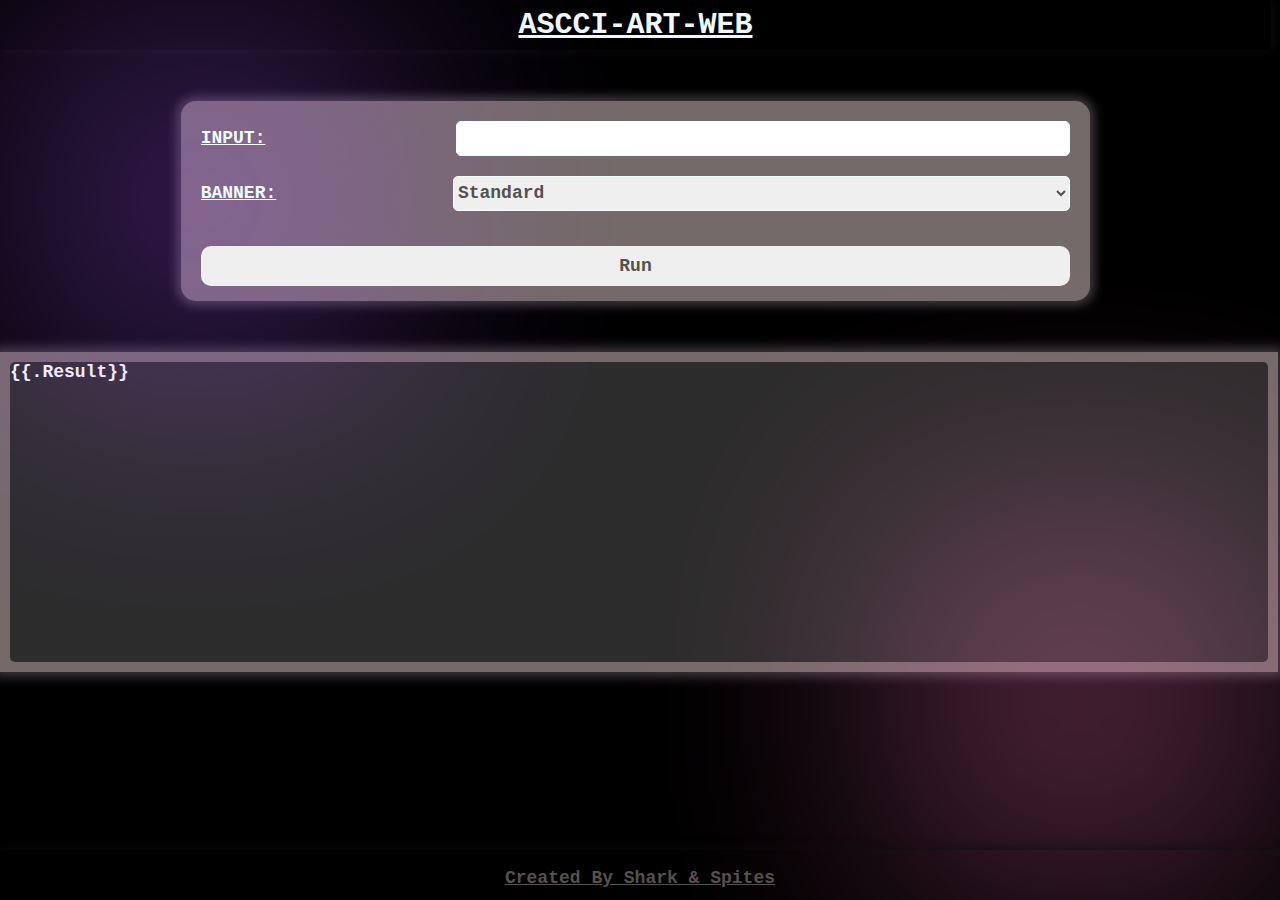
==== index.html @ 3e6631d2 "99%" ====
<!DOCTYPE html>
<html lang="en">
<head>
  <meta charset="UTF-8" />
  <meta name="viewport" content="width=device-width, initial-scale=1" />
  <meta name="author" content="ussefbouchraa">

  <title>ASCII-ART-WEB</title>
  <link rel="stylesheet" href="/static/style.css">
  <link rel="icon" href="static/icon.png" sizes="16x16" />
</head>

<body >
    <code class="container">

    <div class="background-light light1"></div>
    <div class="background-light light2"></div>

    <nav class="nav">ASCCI-ART-WEB</nav>
        <section class="section" style="animation: mv0 4s;">
                <form class="form" action="/" method="POST" >  
                    <div><label >INPUT:</label> <textarea name="inp1" maxlength="400" required autofocus> </textarea></div>
                <div>
                    <label>BANNER:</label> 
                    <select name="Files">
                        <option value="standard">Standard</option>
                        <option value="shadow">Shadow</option>
                        <option value="thinkertoy">Thinkertoy</option>
                        <option value="bubble">Bubble</option>
                        <option value="soft">Soft</option> 
                    </select>
                </div>
                <button class="btn" type="submit"> Run</button>
            </form>
        </section>
        
        <section class="section section2">
        <pre class="output">{{.Result}}</pre>
    </section>

  </code>
</body>
<footer class="footer"><p>Created By Shark & Spites</p></footer>
</html>
---- static/style.css ----
*{
  outline: none; 
  font-family: 'Courier New', Courier, monospace;
  font-size: large;
  font-weight: bold;
}

body{
  margin: 0%; 
  padding:0%; 
  width :100%;
  background-color: #000000;
  overflow: hidden;
}

.container {
  padding-right: 9px;
  display: grid;
  align-self: center;
  align-items: center;
  align-content: center;
}



/* background body */

.background-light {
  position: absolute;
  width: 400px;
  height: 400px;
  opacity: 0.3;
  filter: blur(120px);
}
.light1 {
  background: #A855F7;
  animation: mv1 8s infinite ;
   left: 0;
  top: 0; 

}
.light2 {
  background: #F472B6; 
  animation: mv2 10s infinite ;
  right: 0;
  bottom: 0;

}
/* end background */



.nav{
  height: 50px;
  width: 100%;
  display: grid;
  place-items: center;
  font-size:30px;
  color: aliceblue;
  text-decoration: underline;
  box-shadow: 1px 0px 10px  rgb(15, 15, 15);


}

/* ------ start section 1 */
.section{
    background-color: rgb(117, 106, 106);
    height: 180px;
    width: 70%;
    margin: auto;
    border-radius: 15px;
    padding: 10px;
    margin-top: 4%;
    box-shadow: 0px 0px 10px 5px rgb(58, 53, 57);
  }

.form{
  display: flex;
  flex-direction: column;
  margin: 10px;
  overflow: hidden;
  position: relative;
  z-index: 2;
}

.form div {
  width: 100%;
  height: 35px;
  display: flex;
  justify-content: space-between;
  color: azure;
  margin-bottom: 20px;
}

.form div label{
  font-size:large;
  color: azure;
  align-content: center;
  text-decoration:underline ;
}

.form div textarea {
  width: 70%;
  align-content: center;
  border-radius: 5px;
  border-color: azure;
  color: rgb(87, 80, 80);
  resize: none;
}

.form div select {
  width: 71%;
  border-radius: 5px;
  border-color: azure;
  font-size: large;
  color: rgb(87, 80, 80);
}
.form div select option{
  color: rgb(87, 80, 80);
}

.btn{
  border-radius: 10px;
  border: none;
  color: rgb(87, 80, 80);
  padding: 10px ;
  cursor: pointer;
  margin-top: 15px;
  font-size: large;
  font-weight: bold;
}

.btn:hover {
  cursor: pointer;
  background: #403c44;
  color: white;
  animation-play-state: paused;
  
}
.btn:active {
  transform: translateY(2px);
  background: #555454;
  animation-play-state: paused;
}


/* start section 2 */
.section2{
  overflow: hidden;
  width: 99%;
  height: 300px;
  border-radius: 0%;
}

.output{
  height: 100%;
  width: 100%;
  border-radius: 5px;
  background-color: #2c2c2c;
  color: rgb(255, 255, 255);
  margin-top: 0%;
  /* white-space: pre; */
}
/* end section2 */


/* start footer */

.footer{
  display: flex;
  justify-content: center;
  position: absolute;
  bottom: 0%;
  height: 50px;
  width: 100%;
  text-decoration: underline;
  color: rgb(87, 80, 80);
  box-shadow: 1px 0px 10px  rgb(15, 15, 15);
}




@keyframes mv0 {
  0%{
    transform: translate(0%, -100%);
    transition: 2s;
  }
  60%{
    transform: translate(0%, 31.7%);
    transition: 2s;
  }

}


@keyframes mv1 {
  0%, 100% {
    transform: translate(-50%, -50%);
  }
  50% {
    transform: translate(50%, 50%);
  }
}

@keyframes mv2 {
  0%, 100% {
    transform: translate(50%, 50%);
  }
  50% {
    transform: translate(-50%, -50%);
  }
}




 @media (width <= 400px)   {
  .nav, .footer{
      font-size: 13px;
      }
    }
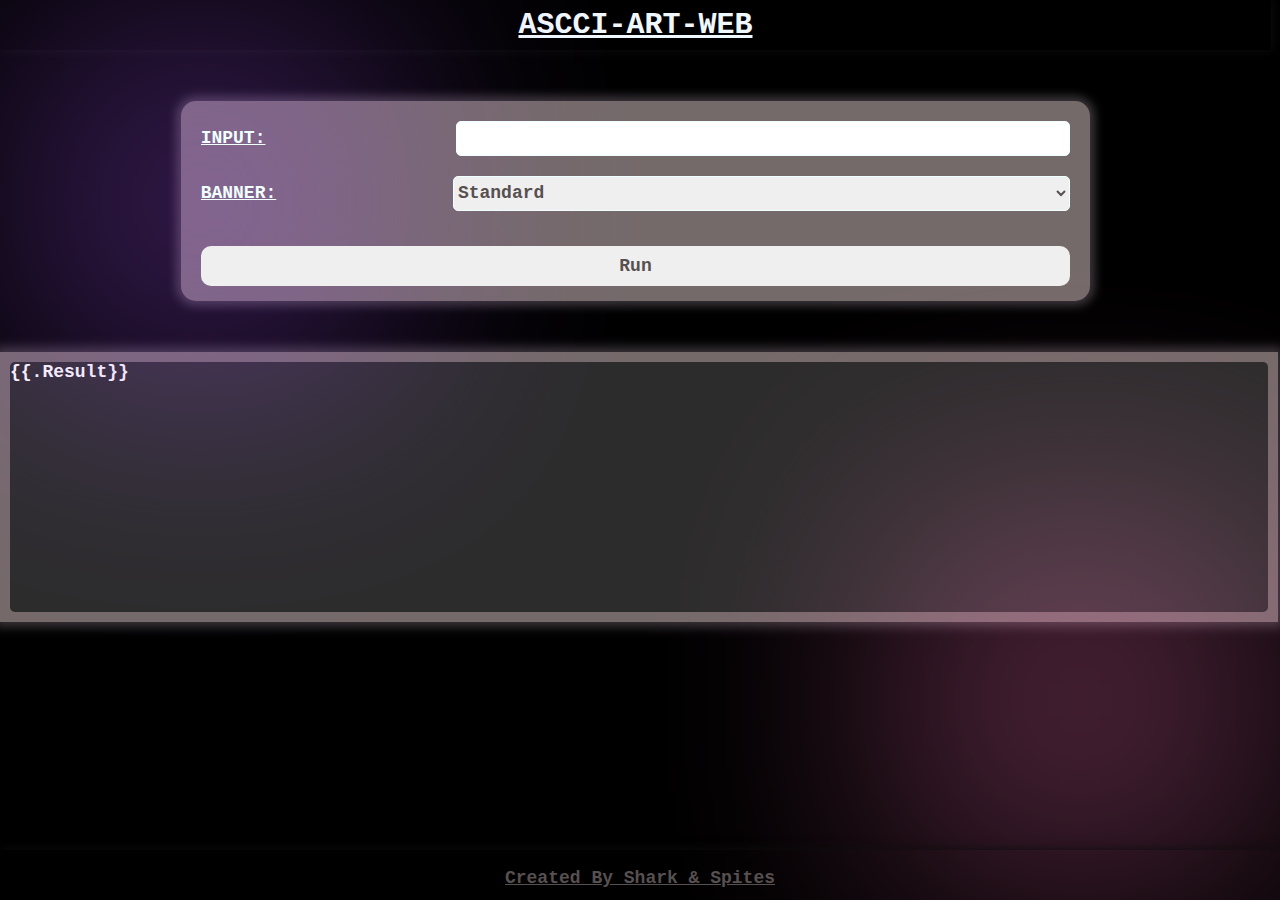
==== commit 03927a03: "100%" ====
--- a/index.html
+++ b/index.html
@@ -3,7 +3,7 @@
 <head>
   <meta charset="UTF-8" />
   <meta name="viewport" content="width=device-width, initial-scale=1" />
-  <meta name="author" content="ussefbouchraa">
+  <meta name="author" content="ussefBouchraa && amineTaous">
 
   <title>ASCII-ART-WEB</title>
   <link rel="stylesheet" href="/static/style.css">
--- a/static/style.css
+++ b/static/style.css
@@ -149,7 +149,7 @@
 .section2{
   overflow: hidden;
   width: 99%;
-  height: 300px;
+  height: 250px;
   border-radius: 0%;
 }
 
@@ -160,9 +160,10 @@
   background-color: #2c2c2c;
   color: rgb(255, 255, 255);
   margin-top: 0%;
-  /* white-space: pre; */
-}
-/* end section2 */
+  overflow: auto;
+  scroll-behavior: smooth;
+
+}
 
 
 /* start footer */
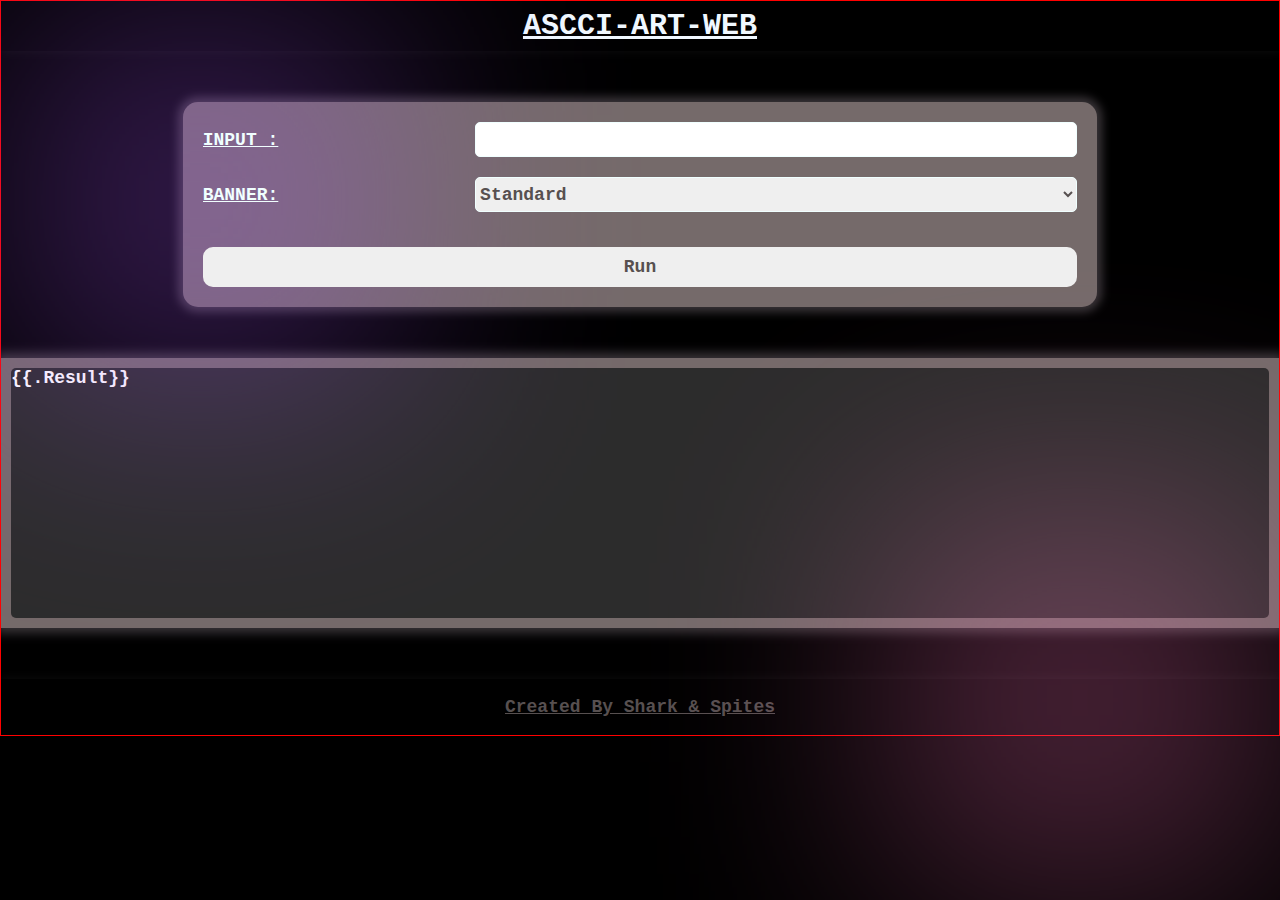
==== commit c6cef11e: "100% V1.0" ====
--- a/index.html
+++ b/index.html
@@ -2,7 +2,8 @@
 <html lang="en">
 <head>
   <meta charset="UTF-8" />
-  <meta name="viewport" content="width=device-width, initial-scale=1" />
+  <meta name="viewport" content="width=device-width, initial-scale=1">
+
   <meta name="author" content="ussefBouchraa && amineTaous">
 
   <title>ASCII-ART-WEB</title>
@@ -11,15 +12,15 @@
 </head>
 
 <body >
-    <code class="container">
-
     <div class="background-light light1"></div>
     <div class="background-light light2"></div>
+    <main class="container">
+
 
     <nav class="nav">ASCCI-ART-WEB</nav>
         <section class="section" style="animation: mv0 4s;">
                 <form class="form" action="/" method="POST" >  
-                    <div><label >INPUT:</label> <textarea name="inp1" maxlength="400" required autofocus> </textarea></div>
+                    <div><label >INPUT : </label> <span><textarea name="inp1" maxlength="400" required autofocus> </textarea></span></div>
                 <div>
                     <label>BANNER:</label> 
                     <select name="Files">
@@ -34,12 +35,12 @@
             </form>
         </section>
         
-        <section class="section section2">
+        <section class=" section2">
         <pre class="output">{{.Result}}</pre>
     </section>
 
-  </code>
 </body>
 <footer class="footer"><p>Created By Shark & Spites</p></footer>
+</main>
 </html>
 
--- a/static/style.css
+++ b/static/style.css
@@ -14,11 +14,15 @@
 }
 
 .container {
-  padding-right: 9px;
+  overflow: hidden;
   display: grid;
+  flex-wrap: wrap;
+  border: 1px solid red;
+  height: auto;
   align-self: center;
   align-items: center;
   align-content: center;
+  max-width: 100%;
 }
 
 
@@ -66,7 +70,8 @@
 /* ------ start section 1 */
 .section{
     background-color: rgb(117, 106, 106);
-    height: 180px;
+    min-height: 180px;
+    max-width: 70%;
     width: 70%;
     margin: auto;
     border-radius: 15px;
@@ -85,23 +90,38 @@
 }
 
 .form div {
+  border: 1px solid black;
   width: 100%;
-  height: 35px;
-  display: flex;
+  min-height: 35px;
+  display: flex;
+  flex-wrap: wrap;
+  gap: 10px;
   justify-content: space-between;
   color: azure;
   margin-bottom: 20px;
+  border: none;
+  outline: none;
 }
 
 .form div label{
+  min-width: 30%;
+
   font-size:large;
   color: azure;
   align-content: center;
   text-decoration:underline ;
 }
 
-.form div textarea {
-  width: 70%;
+.form div  span {
+  display: flex;
+  flex: 1;
+  height: 35px; 
+  width: 60%;
+}
+
+.form div textarea  {
+  flex: 1;
+  box-sizing: border-box; 
   align-content: center;
   border-radius: 5px;
   border-color: azure;
@@ -110,7 +130,9 @@
 }
 
 .form div select {
-  width: 71%;
+  display: flex;
+  flex: 1;
+  height: 35px; 
   border-radius: 5px;
   border-color: azure;
   font-size: large;
@@ -148,9 +170,14 @@
 /* start section 2 */
 .section2{
   overflow: hidden;
-  width: 99%;
+  display: flex;
+  flex: 1;
   height: 250px;
   border-radius: 0%;
+  background-color: rgb(117, 106, 106);
+  padding: 10px;
+  margin-top: 4%;
+  box-shadow: 0px 0px 10px 5px rgb(58, 53, 57);
 }
 
 .output{
@@ -162,7 +189,6 @@
   margin-top: 0%;
   overflow: auto;
   scroll-behavior: smooth;
-
 }
 
 
@@ -171,10 +197,8 @@
 .footer{
   display: flex;
   justify-content: center;
-  position: absolute;
-  bottom: 0%;
-  height: 50px;
-  width: 100%;
+  margin-top: 4%;
+  min-height: 50px;
   text-decoration: underline;
   color: rgb(87, 80, 80);
   box-shadow: 1px 0px 10px  rgb(15, 15, 15);
@@ -218,8 +242,9 @@
 
 
  @media (width <= 400px)   {
-  .nav, .footer{
+  .nav, .footer p{
       font-size: 13px;
       }
+
     }
     
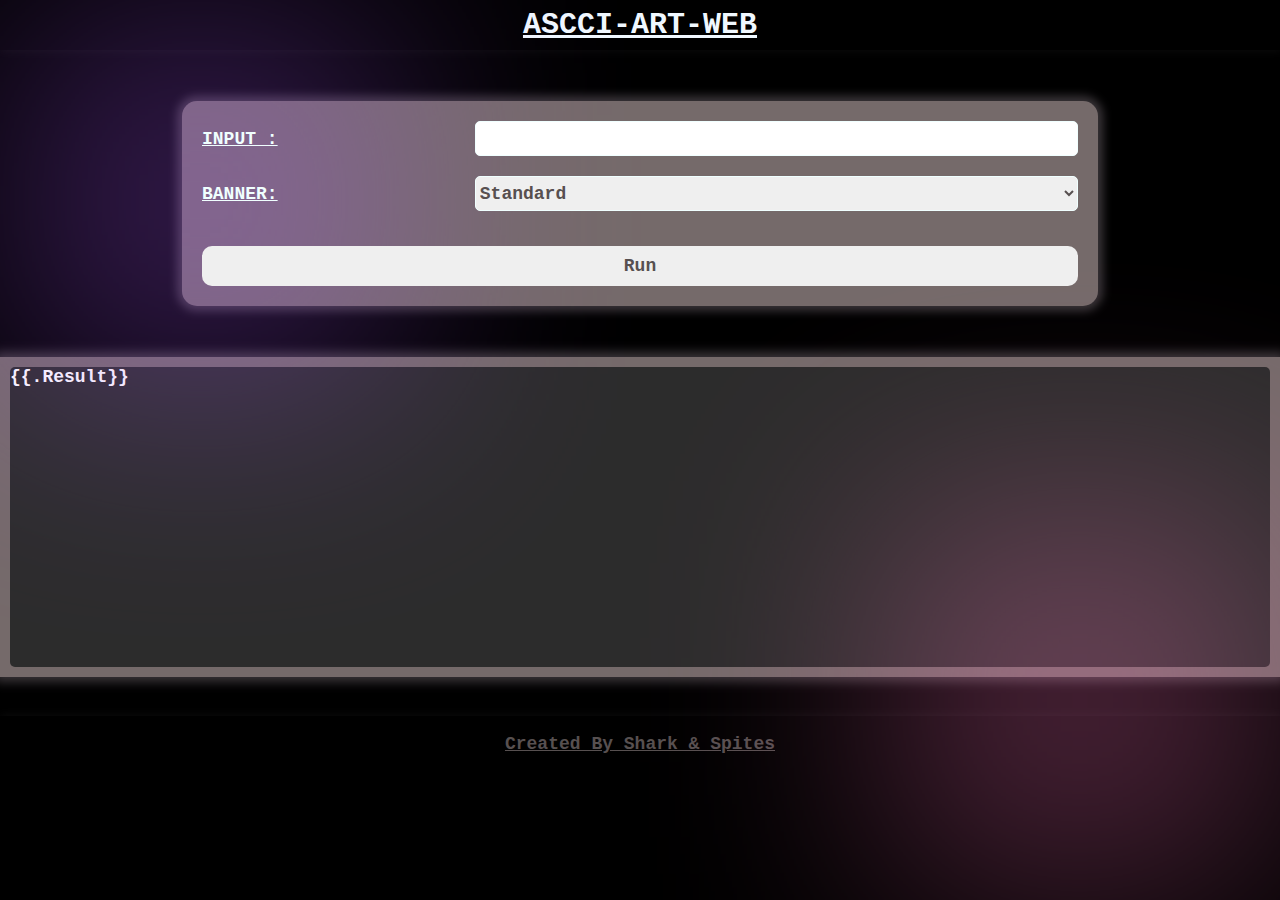
==== commit 8c2c57b1: "89%" ====
--- a/index.html
+++ b/index.html
@@ -20,7 +20,7 @@
     <nav class="nav">ASCCI-ART-WEB</nav>
         <section class="section" style="animation: mv0 4s;">
                 <form class="form" action="/" method="POST" >  
-                    <div><label >INPUT : </label> <span><textarea name="inp1" maxlength="400" required autofocus> </textarea></span></div>
+                    <div><label >INPUT : </label> <span><textarea name="inp1" maxlength="300" required autofocus> </textarea></span></div>
                 <div>
                     <label>BANNER:</label> 
                     <select name="Files">
@@ -35,7 +35,7 @@
             </form>
         </section>
         
-        <section class=" section2">
+    <section class=" section2">
         <pre class="output">{{.Result}}</pre>
     </section>
 
--- a/static/style.css
+++ b/static/style.css
@@ -17,12 +17,10 @@
   overflow: hidden;
   display: grid;
   flex-wrap: wrap;
-  border: 1px solid red;
   height: auto;
   align-self: center;
   align-items: center;
   align-content: center;
-  max-width: 100%;
 }
 
 
@@ -172,7 +170,7 @@
   overflow: hidden;
   display: flex;
   flex: 1;
-  height: 250px;
+  height: 300px;
   border-radius: 0%;
   background-color: rgb(117, 106, 106);
   padding: 10px;
@@ -197,8 +195,8 @@
 .footer{
   display: flex;
   justify-content: center;
-  margin-top: 4%;
-  min-height: 50px;
+  margin-top: 3%;
+  max-height: 50px;
   text-decoration: underline;
   color: rgb(87, 80, 80);
   box-shadow: 1px 0px 10px  rgb(15, 15, 15);
